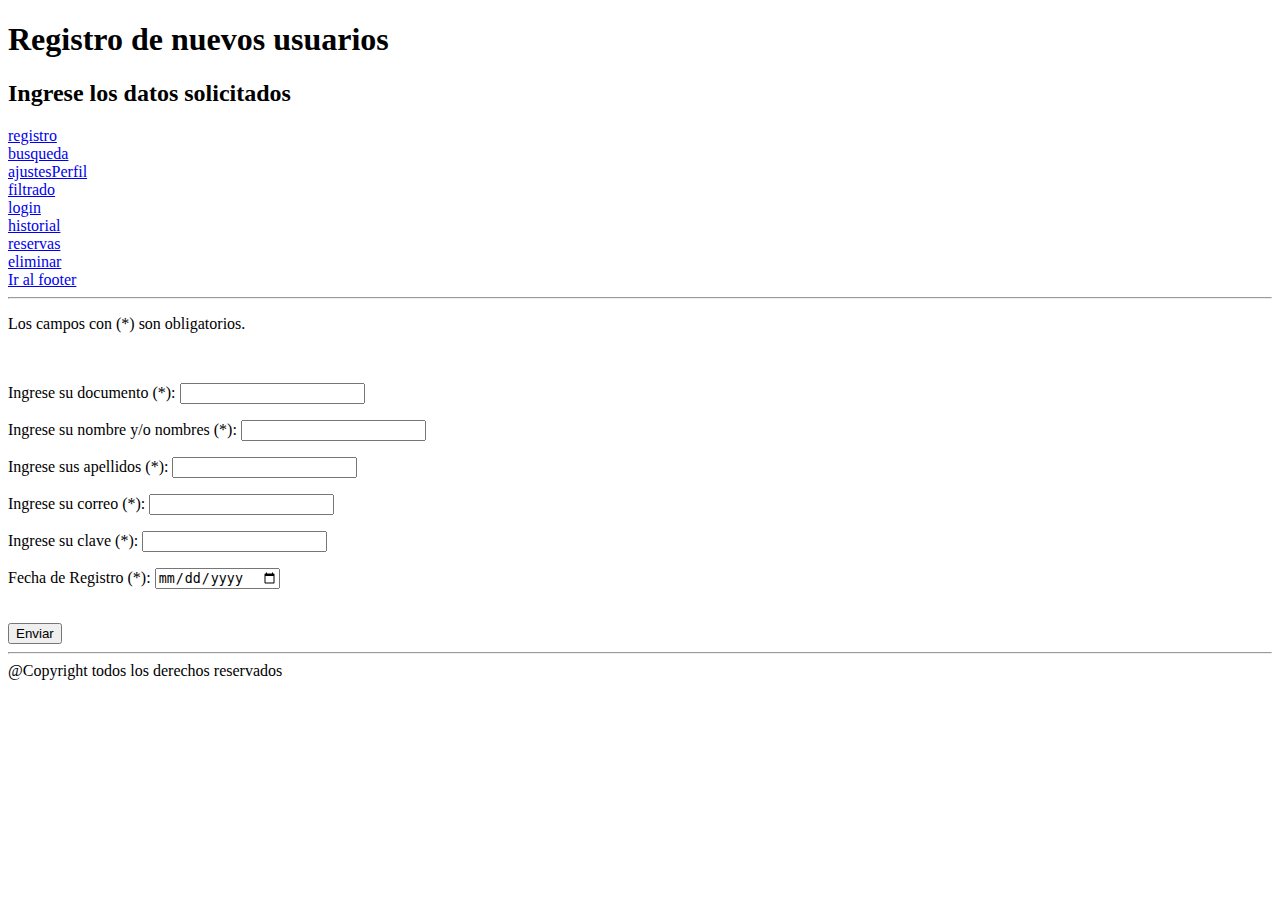
==== registro.html @ a410ef8a "Carga Archivos" ====
<!DOCTYPE html>
<html lang="en">
<head>
    <meta charset="UTF-8">
    <meta http-equiv="X-UA-Compatible" content="IE=edge">
    <meta name="viewport" content="width=device-width, initial-scale=1.0">
    <title>Registro</title>
    <link rel="stylesheet" href="main.css" type="text/css">
</head>
<body>
    <header>
        <h1 id="titulo_registro">Registro de nuevos usuarios</h1>
        <h2 id="sub_titulo_registro">Ingrese los datos solicitados</h2>
        <nav>
            <li><a href="#">registro</a></li>
            <li><a href="busqueda.html">busqueda</a></li>
            <li><a href="ajustesPerfil.html">ajustesPerfil</a></li>
            <li><a href="filtrado.html">filtrado</a></li>
            <li><a href="login.html">login</a></li>
            <li><a href="historial.html">historial</a></li>
            <li><a href="reservas.html">reservas</a></li>
            <li><a href="eliminar.html">eliminar</a></li>            
            <li><a href="#footer">Ir al footer</a></li>                    
        </nav>
    </header>
    <hr/>
    <form action="pendiente.html" target="_blank"> <!-- en action, se debe poner la web donde lleguen los datos suministrados-->
        <p>Los campos con (*) son obligatorios.</p><br/>
        <p>Ingrese su documento (*): <input type="text" name="doc"></p>
        <p>Ingrese su nombre y/o nombres (*): <input type="text" name="nombre"></p>
        <p>Ingrese sus apellidos (*): <input type="text" name="apellidos"></p>
        <p>Ingrese su correo (*): <input type="text" name="correo"></p> <!-- ESTE CAMPO DEBE SER UNIQUE, NO SE COMO HACERLO-->
        <p>Ingrese su clave (*): <input type="password" name="clave"></p>
        <p>Fecha de Registro (*): <input type="date" name="registro"></p><br/>    
        <input type="submit" value="Enviar">
    </form>
    <hr/>
    <footer id="footer">@Copyright todos los derechos reservados</footer>
</body>
</html>
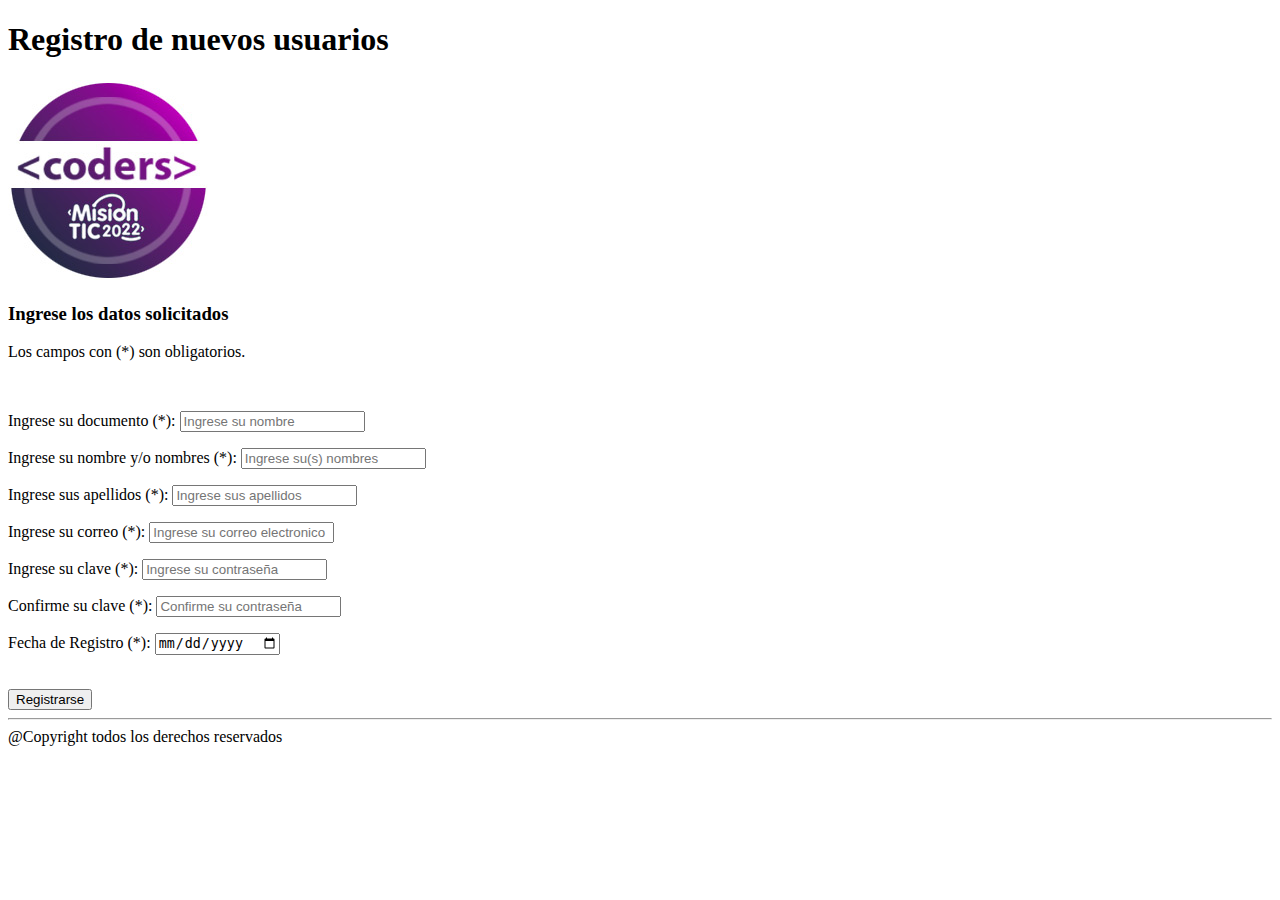
==== commit cb741f93: "Update registro.html" ====
--- a/registro.html
+++ b/registro.html
@@ -4,37 +4,35 @@
     <meta charset="UTF-8">
     <meta http-equiv="X-UA-Compatible" content="IE=edge">
     <meta name="viewport" content="width=device-width, initial-scale=1.0">
-    <title>Registro</title>
-    <link rel="stylesheet" href="main.css" type="text/css">
+    <link rel="stylesheet" href="css/main.css" type="text/css">
+    <title>Registro</title>    
 </head>
 <body>
-    <header>
-        <h1 id="titulo_registro">Registro de nuevos usuarios</h1>
-        <h2 id="sub_titulo_registro">Ingrese los datos solicitados</h2>
-        <nav>
-            <li><a href="#">registro</a></li>
-            <li><a href="busqueda.html">busqueda</a></li>
-            <li><a href="ajustesPerfil.html">ajustesPerfil</a></li>
-            <li><a href="filtrado.html">filtrado</a></li>
-            <li><a href="login.html">login</a></li>
-            <li><a href="historial.html">historial</a></li>
-            <li><a href="reservas.html">reservas</a></li>
-            <li><a href="eliminar.html">eliminar</a></li>            
-            <li><a href="#footer">Ir al footer</a></li>                    
-        </nav>
-    </header>
-    <hr/>
-    <form action="pendiente.html" target="_blank"> <!-- en action, se debe poner la web donde lleguen los datos suministrados-->
-        <p>Los campos con (*) son obligatorios.</p><br/>
-        <p>Ingrese su documento (*): <input type="text" name="doc"></p>
-        <p>Ingrese su nombre y/o nombres (*): <input type="text" name="nombre"></p>
-        <p>Ingrese sus apellidos (*): <input type="text" name="apellidos"></p>
-        <p>Ingrese su correo (*): <input type="text" name="correo"></p> <!-- ESTE CAMPO DEBE SER UNIQUE, NO SE COMO HACERLO-->
-        <p>Ingrese su clave (*): <input type="password" name="clave"></p>
-        <p>Fecha de Registro (*): <input type="date" name="registro"></p><br/>    
-        <input type="submit" value="Enviar">
-    </form>
-    <hr/>
-    <footer id="footer">@Copyright todos los derechos reservados</footer>
+    <div id="contenedor">
+        <div id="header">
+            <h1>Registro de nuevos usuarios</h1>
+            <div id="imagen">
+            <img src="img/logoTeam2Vers2.jpg" alt="Logotipo Principal"></div>
+        </div>
+        <div id="navegacion"><h3>Ingrese los datos solicitados</h3>
+            <div id="contenidoNav">
+            <div id="contenido">
+                <div id="section">
+                    <form action="pendiente.html"> <!-- en action, se debe poner la web donde lleguen los datos suministrados-->
+                        <p>Los campos con (*) son obligatorios.</p><br/>
+                        <p>Ingrese su documento (*): <input class="campoTexto camp1" type="text" name="doc" placeholder="Ingrese su nombre"></p>
+                        <p>Ingrese su nombre y/o nombres (*): <input class="campoTexto camp2" type="text" name="nombre" placeholder="Ingrese su(s) nombres"></p>
+                        <p>Ingrese sus apellidos (*): <input class="campoTexto camp3" type="text" name="apellidos" placeholder="Ingrese sus apellidos"></p>
+                        <p>Ingrese su correo (*): <input class="campoTexto camp4" type="email" name="correo" placeholder="Ingrese su correo electronico"></p>
+                        <p>Ingrese su clave (*): <input class="campoTexto camp5" type="password" name="clave" placeholder="Ingrese su contraseña"></p>
+                        <p>Confirme su clave (*): <input class="campoTexto camp6" type="password" name="clave2" placeholder="Confirme su contraseña"></p>
+                        <p>Fecha de Registro (*): <input class="campoTexto camp7" type="date" name="registro" placeholder="Seleccione su fecha de registro"></p><br/>    
+                        <input class="BotonRegistro" type="submit" value="Registrarse">
+                    </form>
+                </div>
+                <hr/>
+            <div id="footer">@Copyright todos los derechos reservados</div>                
+        </div>                                         
+    </div>           
 </body>
 </html>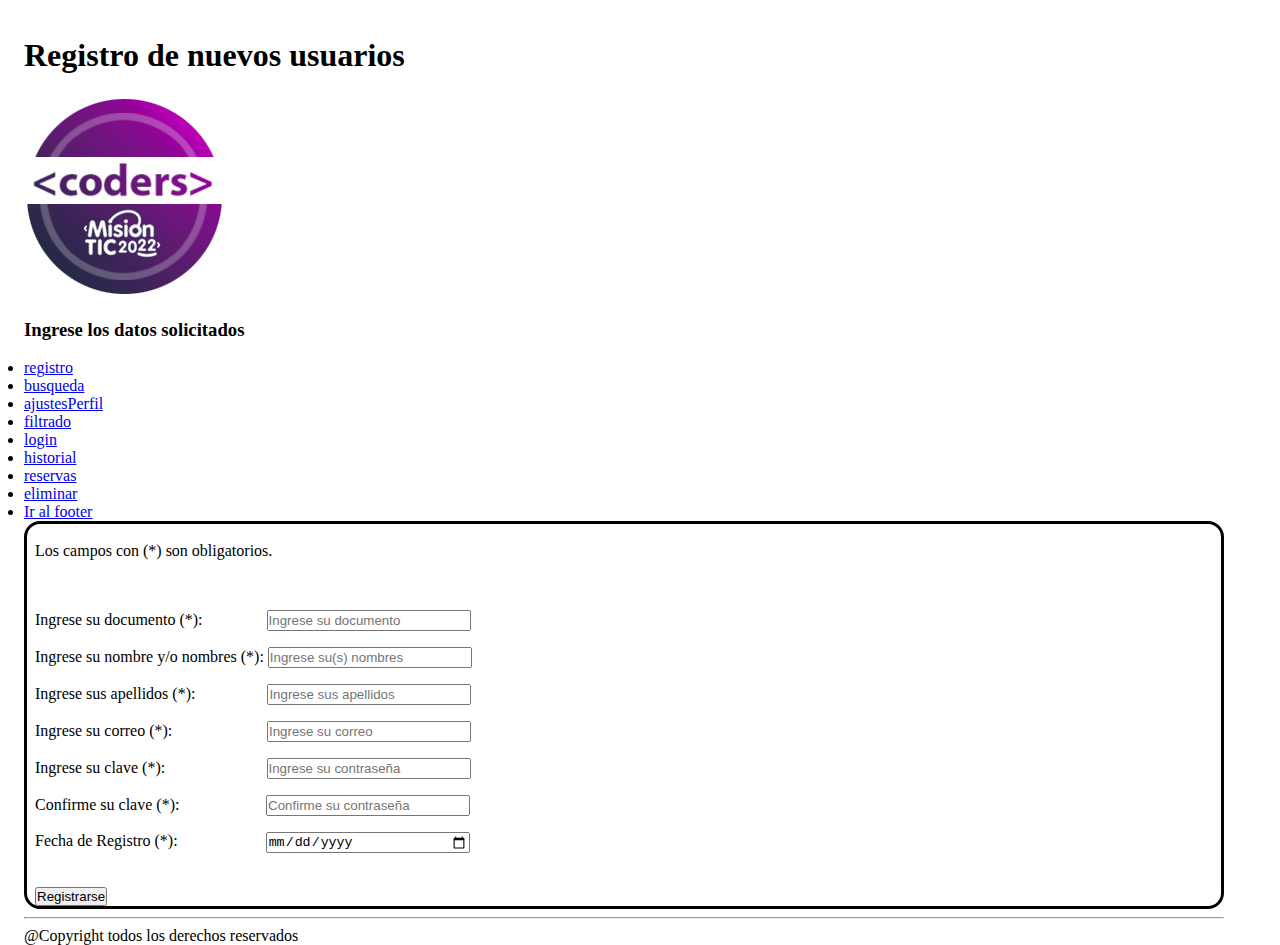
==== commit 7dc73f69: "agregado estilo css" ====
--- a/registro.html
+++ b/registro.html
@@ -8,31 +8,44 @@
     <title>Registro</title>    
 </head>
 <body>
-    <div id="contenedor">
-        <div id="header">
+    <div id="contenedor_registro">
+        <div id="header_registro">
             <h1>Registro de nuevos usuarios</h1>
             <div id="imagen">
             <img src="img/logoTeam2Vers2.jpg" alt="Logotipo Principal"></div>
         </div>
-        <div id="navegacion"><h3>Ingrese los datos solicitados</h3>
-            <div id="contenidoNav">
-            <div id="contenido">
-                <div id="section">
-                    <form action="pendiente.html"> <!-- en action, se debe poner la web donde lleguen los datos suministrados-->
-                        <p>Los campos con (*) son obligatorios.</p><br/>
-                        <p>Ingrese su documento (*): <input class="campoTexto camp1" type="text" name="doc" placeholder="Ingrese su nombre"></p>
-                        <p>Ingrese su nombre y/o nombres (*): <input class="campoTexto camp2" type="text" name="nombre" placeholder="Ingrese su(s) nombres"></p>
-                        <p>Ingrese sus apellidos (*): <input class="campoTexto camp3" type="text" name="apellidos" placeholder="Ingrese sus apellidos"></p>
-                        <p>Ingrese su correo (*): <input class="campoTexto camp4" type="email" name="correo" placeholder="Ingrese su correo electronico"></p>
-                        <p>Ingrese su clave (*): <input class="campoTexto camp5" type="password" name="clave" placeholder="Ingrese su contraseña"></p>
-                        <p>Confirme su clave (*): <input class="campoTexto camp6" type="password" name="clave2" placeholder="Confirme su contraseña"></p>
-                        <p>Fecha de Registro (*): <input class="campoTexto camp7" type="date" name="registro" placeholder="Seleccione su fecha de registro"></p><br/>    
-                        <input class="BotonRegistro" type="submit" value="Registrarse">
-                    </form>
-                </div>
-                <hr/>
-            <div id="footer">@Copyright todos los derechos reservados</div>                
-        </div>                                         
+        <div id="navegacion_registro"><h3>Ingrese los datos solicitados</h3>
+            <div id="contenidoNavegacion_registro">
+                <nav>
+                    <li><a href="#">registro</a></li>
+                    <li><a href="busqueda.html">busqueda</a></li>
+                    <li><a href="ajustesPerfil.html">ajustesPerfil</a></li>
+                    <li><a href="filtrado.html">filtrado</a></li>
+                    <li><a href="login.html">login</a></li>
+                    <li><a href="historial.html">historial</a></li>
+                    <li><a href="reservas.html">reservas</a></li>
+                    <li><a href="eliminar.html">eliminar</a></li>            
+                    <li><a href="#footer">Ir al footer</a></li>                    
+                </nav>
+            </div>
+        </div>
+        <div id="contenido_registro">
+            <div id="section_registro">
+                <form action="pendiente.html"> <!-- en action, se debe poner la web donde lleguen los datos suministrados-->
+                    <p>Los campos con (*) son obligatorios.</p><br/>
+                    <p>Ingrese su documento (*): <input class="campoTexto camp1" type="text" name="doc" placeholder="Ingrese su documento"></p>
+                    <p>Ingrese su nombre y/o nombres (*): <input class="campoTexto camp2" type="text" name="nombre" placeholder="Ingrese su(s) nombres"></p>
+                    <p>Ingrese sus apellidos (*): <input class="campoTexto camp3" type="text" name="apellidos" placeholder="Ingrese sus apellidos"></p>
+                    <p>Ingrese su correo (*): <input class="campoTexto camp4" type="email" name="correo" placeholder="Ingrese su correo"></p>
+                    <p>Ingrese su clave (*): <input class="campoTexto camp5" type="password" name="clave" placeholder="Ingrese su contraseña"></p>
+                    <p>Confirme su clave (*): <input class="campoTexto camp6" type="password" name="clave2" placeholder="Confirme su contraseña"></p>
+                    <p>Fecha de Registro (*): <input class="campoTexto camp7" type="date" name="registro" placeholder="Seleccione su fecha de registro"></p><br/>    
+                    <input class="BotonRegistro" type="submit" value="Registrarse">
+                </form>
+            </div>
+        </div>
+        <hr/>
+        <div id="footer_registro">@Copyright todos los derechos reservados</div>                                                        
     </div>           
 </body>
 </html>--- a/css/main.css
+++ b/css/main.css
@@ -0,0 +1,47 @@
+*{
+    margin: 20;
+    padding: 0;
+}
+#contenedor_registro{
+    width: 1200px;
+    height: 800px;
+    margin: 0.5em;
+    padding: 0.5em;
+}
+#header_registro{
+
+}
+#navegacion_registro{
+        
+}
+#contenido_registro{
+    height: 47.5%;
+    border-style: solid;
+    border-radius: 1em;
+    padding: 0.1em 0em 0em 0.5em;    
+}
+.campoTexto{
+    height: 17px;
+    width: 200px;    
+}
+.camp1{
+    margin-left: 4.5em;
+}
+.camp3{
+    margin-left: 5.1em;
+}
+.camp4{
+    margin-left: 6.8em;
+}
+.camp5{
+    margin-left: 7.3em;
+}
+.camp6{
+    margin-left: 6.2em;
+}
+.camp7{
+    margin-left: 6.3em;
+}
+.BotonRegistro{
+    margin-bottom: auto;
+}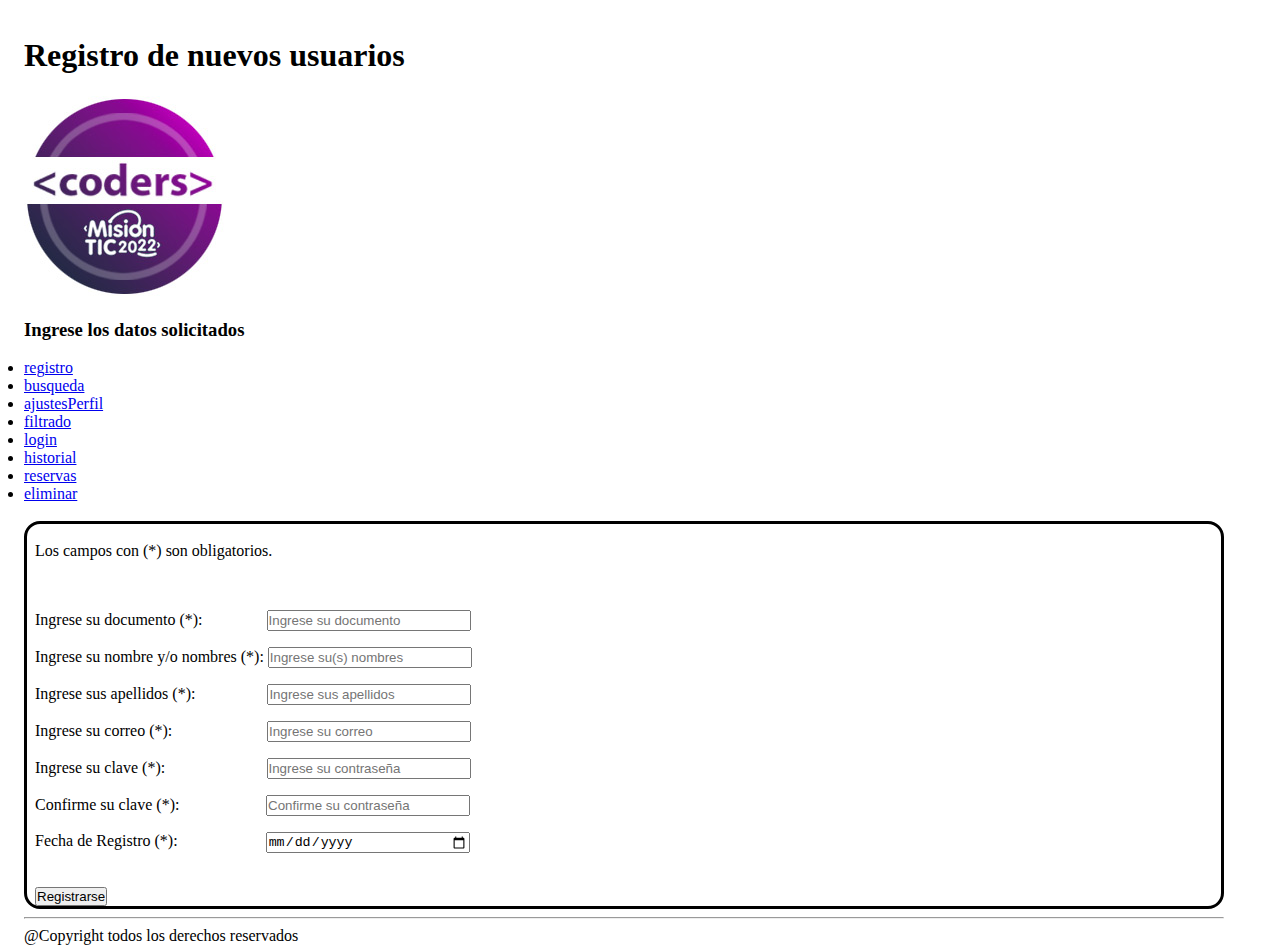
==== commit 62302f37: "Actualización de archivos" ====
--- a/registro.html
+++ b/registro.html
@@ -4,7 +4,8 @@
     <meta charset="UTF-8">
     <meta http-equiv="X-UA-Compatible" content="IE=edge">
     <meta name="viewport" content="width=device-width, initial-scale=1.0">
-    <link rel="stylesheet" href="css/main.css" type="text/css">
+    <link rel="stylesheet" href="css/registro.css" type="text/css">
+    <link rel="stylesheet" href="css/main.css" type="text/css"> 
     <title>Registro</title>    
 </head>
 <body>
@@ -24,13 +25,13 @@
                     <li><a href="login.html">login</a></li>
                     <li><a href="historial.html">historial</a></li>
                     <li><a href="reservas.html">reservas</a></li>
-                    <li><a href="eliminar.html">eliminar</a></li>            
-                    <li><a href="#footer">Ir al footer</a></li>                    
+                    <li><a href="eliminar.html">eliminar</a></li>                                                  
                 </nav>
+                <br/>
             </div>
         </div>
         <div id="contenido_registro">
-            <div id="section_registro">
+            <div id="seccion_registro">
                 <form action="pendiente.html"> <!-- en action, se debe poner la web donde lleguen los datos suministrados-->
                     <p>Los campos con (*) son obligatorios.</p><br/>
                     <p>Ingrese su documento (*): <input class="campoTexto camp1" type="text" name="doc" placeholder="Ingrese su documento"></p>
--- a/css/registro.css
+++ b/css/registro.css
@@ -0,0 +1,34 @@
+#contenedor_registro{
+    width: 1200px;
+    height: auto;
+    margin: 0.5em;
+    padding: 0.5em;
+}
+#header_registro{
+
+}
+#navegacion_registro{
+        
+}
+#contenido_registro{
+    height: 100%;
+    border-style: solid;
+    border-radius: 1em;
+    padding: 20px;    
+}
+#seccion_registro{
+    height: 50%;    
+}
+.campoTexto{
+    height: 17px;
+    width: 200px;    
+}
+.camp1{margin-left: 4.5em;}
+.camp3{margin-left: 5.1em;}
+.camp4{margin-left: 6.8em;}
+.camp5{margin-left: 7.3em;}
+.camp6{margin-left: 6.2em;}
+.camp7{margin-left: 6.3em;}
+.BotonRegistro{
+    
+}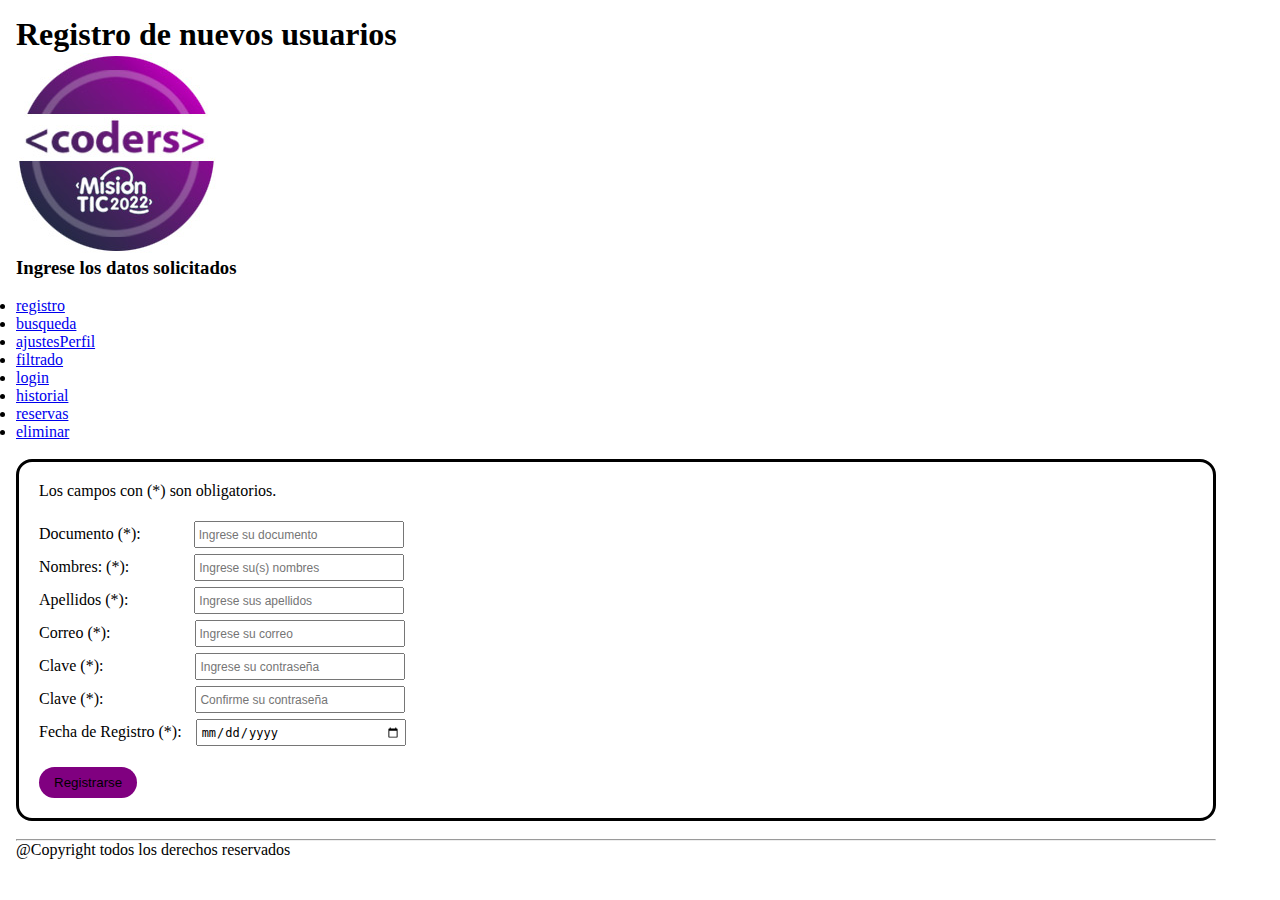
==== commit f34bc6c5: "Adición de archivos" ====
--- a/registro.html
+++ b/registro.html
@@ -9,44 +9,46 @@
     <title>Registro</title>    
 </head>
 <body>
-    <div id="contenedor_registro">
-        <div id="header_registro">
+    <div id="contenedor">
+        <div id="header">
             <h1>Registro de nuevos usuarios</h1>
             <div id="imagen">
             <img src="img/logoTeam2Vers2.jpg" alt="Logotipo Principal"></div>
         </div>
-        <div id="navegacion_registro"><h3>Ingrese los datos solicitados</h3>
-            <div id="contenidoNavegacion_registro">
+        <div><h3>Ingrese los datos solicitados</h3>
+            <br/>
+            <div id="navbar">
                 <nav>
-                    <li><a href="#">registro</a></li>
-                    <li><a href="busqueda.html">busqueda</a></li>
-                    <li><a href="ajustesPerfil.html">ajustesPerfil</a></li>
-                    <li><a href="filtrado.html">filtrado</a></li>
-                    <li><a href="login.html">login</a></li>
-                    <li><a href="historial.html">historial</a></li>
-                    <li><a href="reservas.html">reservas</a></li>
-                    <li><a href="eliminar.html">eliminar</a></li>                                                  
+                    <li class="BotonMenu_"><a href="#">registro</a></li>
+                    <li class="BotonMenu_"><a href="busqueda.html">busqueda</a></li>
+                    <li class="BotonMenu_"><a href="ajustesPerfil.html">ajustesPerfil</a></li>
+                    <li class="BotonMenu_"><a href="filtrado.html">filtrado</a></li>
+                    <li class="BotonMenu_"><a href="login.html">login</a></li>
+                    <li class="BotonMenu_"><a href="historial.html">historial</a></li>
+                    <li class="BotonMenu_"><a href="reservas.html">reservas</a></li>
+                    <li class="BotonMenu_"><a href="eliminar.html">eliminar</a></li>                                                  
                 </nav>
                 <br/>
             </div>
         </div>
-        <div id="contenido_registro">
-            <div id="seccion_registro">
+        <div id="contenido">
+            <div id="seccion">
                 <form action="pendiente.html"> <!-- en action, se debe poner la web donde lleguen los datos suministrados-->
                     <p>Los campos con (*) son obligatorios.</p><br/>
-                    <p>Ingrese su documento (*): <input class="campoTexto camp1" type="text" name="doc" placeholder="Ingrese su documento"></p>
-                    <p>Ingrese su nombre y/o nombres (*): <input class="campoTexto camp2" type="text" name="nombre" placeholder="Ingrese su(s) nombres"></p>
-                    <p>Ingrese sus apellidos (*): <input class="campoTexto camp3" type="text" name="apellidos" placeholder="Ingrese sus apellidos"></p>
-                    <p>Ingrese su correo (*): <input class="campoTexto camp4" type="email" name="correo" placeholder="Ingrese su correo"></p>
-                    <p>Ingrese su clave (*): <input class="campoTexto camp5" type="password" name="clave" placeholder="Ingrese su contraseña"></p>
-                    <p>Confirme su clave (*): <input class="campoTexto camp6" type="password" name="clave2" placeholder="Confirme su contraseña"></p>
-                    <p>Fecha de Registro (*): <input class="campoTexto camp7" type="date" name="registro" placeholder="Seleccione su fecha de registro"></p><br/>    
+                    <p>Documento (*): <input class="campoTexto campDoc" type="text" name="doc" placeholder="Ingrese su documento"></p>
+                    <p>Nombres: (*): <input class="campoTexto campNom" type="text" name="nombre" placeholder="Ingrese su(s) nombres"></p>
+                    <p>Apellidos (*): <input class="campoTexto campApe" type="text" name="apellidos" placeholder="Ingrese sus apellidos"></p>
+                    <p>Correo (*): <input class="campoTexto campCorr" type="email" name="correo" placeholder="Ingrese su correo"></p>
+                    <p>Clave (*): <input class="campoTexto campCla1" type="password" name="password" placeholder="Ingrese su contraseña"></p>
+                    <p>Clave (*): <input class="campoTexto campCla2" type="password" name="password2" placeholder="Confirme su contraseña"></p>
+                    <p>Fecha de Registro (*): <input class="campoTexto campFecha" type="date" name="registro" placeholder="Seleccione su fecha de registro"></p><br/>    
                     <input class="BotonRegistro" type="submit" value="Registrarse">
                 </form>
             </div>
         </div>
+        <br/>
         <hr/>
-        <div id="footer_registro">@Copyright todos los derechos reservados</div>                                                        
+        <div id="footer">@Copyright todos los derechos reservados</div>                                                        
     </div>           
 </body>
 </html>--- a/css/registro.css
+++ b/css/registro.css
@@ -1,34 +1,42 @@
-#contenedor_registro{
+*{
+    margin: 0;
+    padding: 0;
+}
+#contenedor{
     width: 1200px;
     height: auto;
     margin: 0.5em;
     padding: 0.5em;
 }
-#header_registro{
-
-}
-#navegacion_registro{
-        
-}
-#contenido_registro{
+#contenido{
     height: 100%;
     border-style: solid;
     border-radius: 1em;
     padding: 20px;    
 }
-#seccion_registro{
+#seccion{
     height: 50%;    
 }
 .campoTexto{
     height: 17px;
-    width: 200px;    
+    width: 200px;
+    margin: 3px 10px;
+    padding: 3px;
+    text-align: left;
+    font-size: 12px;    
 }
-.camp1{margin-left: 4.5em;}
-.camp3{margin-left: 5.1em;}
-.camp4{margin-left: 6.8em;}
-.camp5{margin-left: 7.3em;}
-.camp6{margin-left: 6.2em;}
-.camp7{margin-left: 6.3em;}
+.campDoc{margin-left: 49px;}
+.campNom{margin-left: 61px;}
+.campApe{margin-left: 62px;}
+.campCorr{margin-left: 80px;}
+.campCla1{margin-left: 88px;}
+.campCla2{margin-left: 88px;}
+.campFecha{margin-left: 10px;}
 .BotonRegistro{
-    
-}+    padding: 8px 15px;
+    border-radius: 20px;
+    border: none;
+    background-color: purple;
+    cursor: pointer;
+}
+.BotonRegistro:hover{background-color: lightgreen;}--- a/css/main.css
+++ b/css/main.css
@@ -1,47 +1,4 @@
 *{
-    margin: 20;
+    margin: 0;
     padding: 0;
 }
-#contenedor_registro{
-    width: 1200px;
-    height: 800px;
-    margin: 0.5em;
-    padding: 0.5em;
-}
-#header_registro{
-
-}
-#navegacion_registro{
-        
-}
-#contenido_registro{
-    height: 47.5%;
-    border-style: solid;
-    border-radius: 1em;
-    padding: 0.1em 0em 0em 0.5em;    
-}
-.campoTexto{
-    height: 17px;
-    width: 200px;    
-}
-.camp1{
-    margin-left: 4.5em;
-}
-.camp3{
-    margin-left: 5.1em;
-}
-.camp4{
-    margin-left: 6.8em;
-}
-.camp5{
-    margin-left: 7.3em;
-}
-.camp6{
-    margin-left: 6.2em;
-}
-.camp7{
-    margin-left: 6.3em;
-}
-.BotonRegistro{
-    margin-bottom: auto;
-}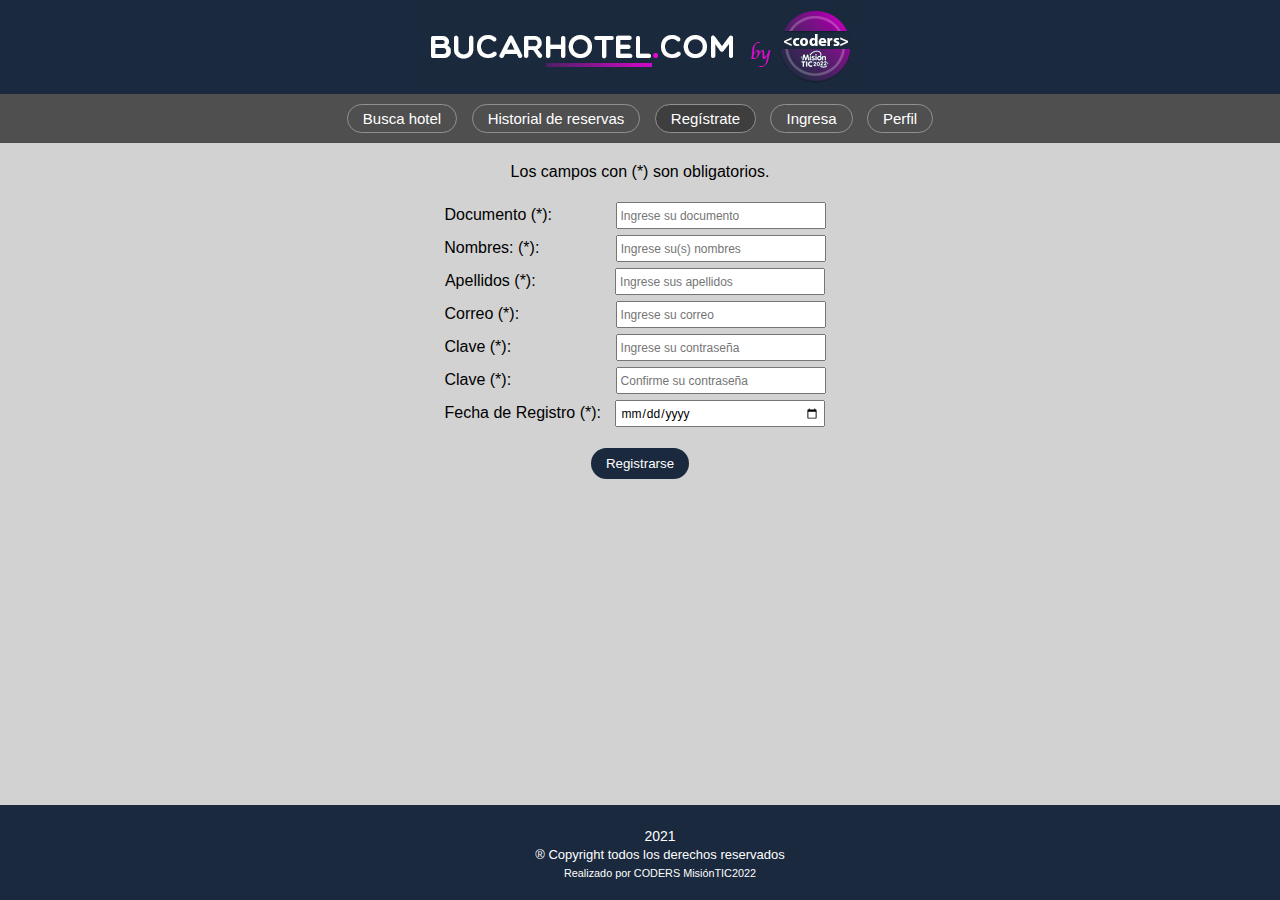
==== commit 35b3fa6e: "Ejecutados los arreglos registro" ====
--- a/registro.html
+++ b/registro.html
@@ -4,34 +4,27 @@
     <meta charset="UTF-8">
     <meta http-equiv="X-UA-Compatible" content="IE=edge">
     <meta name="viewport" content="width=device-width, initial-scale=1.0">
+    <title>Registro</title>
+    <link rel="stylesheet" href="css/main.css" type="text/css">
     <link rel="stylesheet" href="css/registro.css" type="text/css">
-    <link rel="stylesheet" href="css/main.css" type="text/css"> 
-    <title>Registro</title>    
 </head>
 <body>
-    <div id="contenedor">
-        <div id="header">
-            <h1>Registro de nuevos usuarios</h1>
-            <div id="imagen">
-            <img src="img/logoTeam2Vers2.jpg" alt="Logotipo Principal"></div>
-        </div>
-        <div><h3>Ingrese los datos solicitados</h3>
-            <br/>
-            <div id="navbar">
-                <nav>
-                    <li class="BotonMenu_"><a href="#">registro</a></li>
-                    <li class="BotonMenu_"><a href="busqueda.html">busqueda</a></li>
-                    <li class="BotonMenu_"><a href="ajustesPerfil.html">ajustesPerfil</a></li>
-                    <li class="BotonMenu_"><a href="filtrado.html">filtrado</a></li>
-                    <li class="BotonMenu_"><a href="login.html">login</a></li>
-                    <li class="BotonMenu_"><a href="historial.html">historial</a></li>
-                    <li class="BotonMenu_"><a href="reservas.html">reservas</a></li>
-                    <li class="BotonMenu_"><a href="eliminar.html">eliminar</a></li>                                                  
-                </nav>
-                <br/>
-            </div>
-        </div>
-        <div id="contenido">
+    <header>
+        <div class="logo-navbar"><img src="img/logoBucarHotel.jpg" alt="Logo Bucarhotel"></div>
+            <nav>
+                <div class="contenedor">
+                    <ul class="menu">
+                        <li class="BotonMenu"><a href="index.html">Busca hotel</a></li>
+                        <li class="BotonMenu"><a href="historial.html">Historial de reservas</a></li>
+                        <li class="BotonMenu BotonMenuActivo"><a href="#">Regístrate</a></li>
+                        <li class="BotonMenu"><a href="login.html">Ingresa</a></li>
+                        <li class="BotonMenu"><a href="ajustesPerfil.html">Perfil</a></li>              
+                    </ul>            
+                </div>
+            </nav>
+    </header>
+    <hgroup>
+        <div class="contenedor">
             <div id="seccion">
                 <form action="pendiente.html"> <!-- en action, se debe poner la web donde lleguen los datos suministrados-->
                     <p>Los campos con (*) son obligatorios.</p><br/>
@@ -46,9 +39,12 @@
                 </form>
             </div>
         </div>
-        <br/>
-        <hr/>
-        <div id="footer">@Copyright todos los derechos reservados</div>                                                        
-    </div>           
+    </hgroup>
+    <footer id="footer">
+        <p class="annio">2021</p>
+        <p>® Copyright todos los derechos reservados</p>
+        <small>Realizado por CODERS MisiónTIC2022</small>
+    </footer>    
+    
 </body>
 </html>--- a/css/main.css
+++ b/css/main.css
@@ -1,4 +1,67 @@
 *{
     margin: 0;
     padding: 0;
+    font-family: Arial, Helvetica, sans-serif;
 }
+body{
+    background-color: rgb(210, 210, 210);
+}
+.logo-navbar{
+    width: 100%;
+    background-color: #1a293d;
+    text-align: center;
+    padding: 5px 0;
+}
+nav{
+    background-color: rgb(79, 79, 79);
+}
+.contenedor{
+    width: 80%;
+    text-align: center;
+    margin-left: 10%;
+    margin-right: 10%;
+    box-sizing: border-box;
+}
+.menu{
+    text-align: center;
+}
+.BotonMenu{
+    list-style: none;
+    font: normal 15px Arial, Helvetica, 'sans-serif';
+    display: inline-block;
+    padding: 5px 15px;
+    margin: 10px 5px;
+    border: solid 1px rgb(145, 145, 145);
+    border-radius: 20px;
+    cursor: pointer;
+}
+.BotonMenu:hover{
+    background-color: #1a293d;
+    border: solid 1px #fff;
+    box-shadow: 2px 2px 5px rgba(0, 0, 0, 0.495);
+}
+.BotonMenu a{
+    color: white;
+    text-decoration: none;   
+}
+.BotonMenuActivo{
+    background-color: rgb(62, 62, 62);
+}
+hgroup{
+    height: auto;
+    padding: 20px 0;
+}
+footer{
+    width: 100%; 
+    padding: 20px;
+    background-color: #1a293d;
+    color: white;
+    text-align: center;
+    font: normal 13px Arial, Helvetica, 'sans-serif';
+    position: fixed;
+    bottom: 0;
+}
+footer p{
+    margin: 3px;
+}
+.annio{font-size: 14px;}--- a/css/registro.css
+++ b/css/registro.css
@@ -25,18 +25,19 @@
     text-align: left;
     font-size: 12px;    
 }
-.campDoc{margin-left: 49px;}
-.campNom{margin-left: 61px;}
-.campApe{margin-left: 62px;}
-.campCorr{margin-left: 80px;}
-.campCla1{margin-left: 88px;}
-.campCla2{margin-left: 88px;}
+.campDoc{margin-left: 59px;}
+.campNom{margin-left: 72px;}
+.campApe{margin-left: 75px;}
+.campCorr{margin-left: 92px;}
+.campCla1{margin-left: 100px;}
+.campCla2{margin-left: 100px;}
 .campFecha{margin-left: 10px;}
 .BotonRegistro{
     padding: 8px 15px;
     border-radius: 20px;
     border: none;
-    background-color: purple;
+    background-color: #1a293d;
     cursor: pointer;
+    color: white;
 }
-.BotonRegistro:hover{background-color: lightgreen;}+.BotonRegistro:hover{background-color: #661b77;}